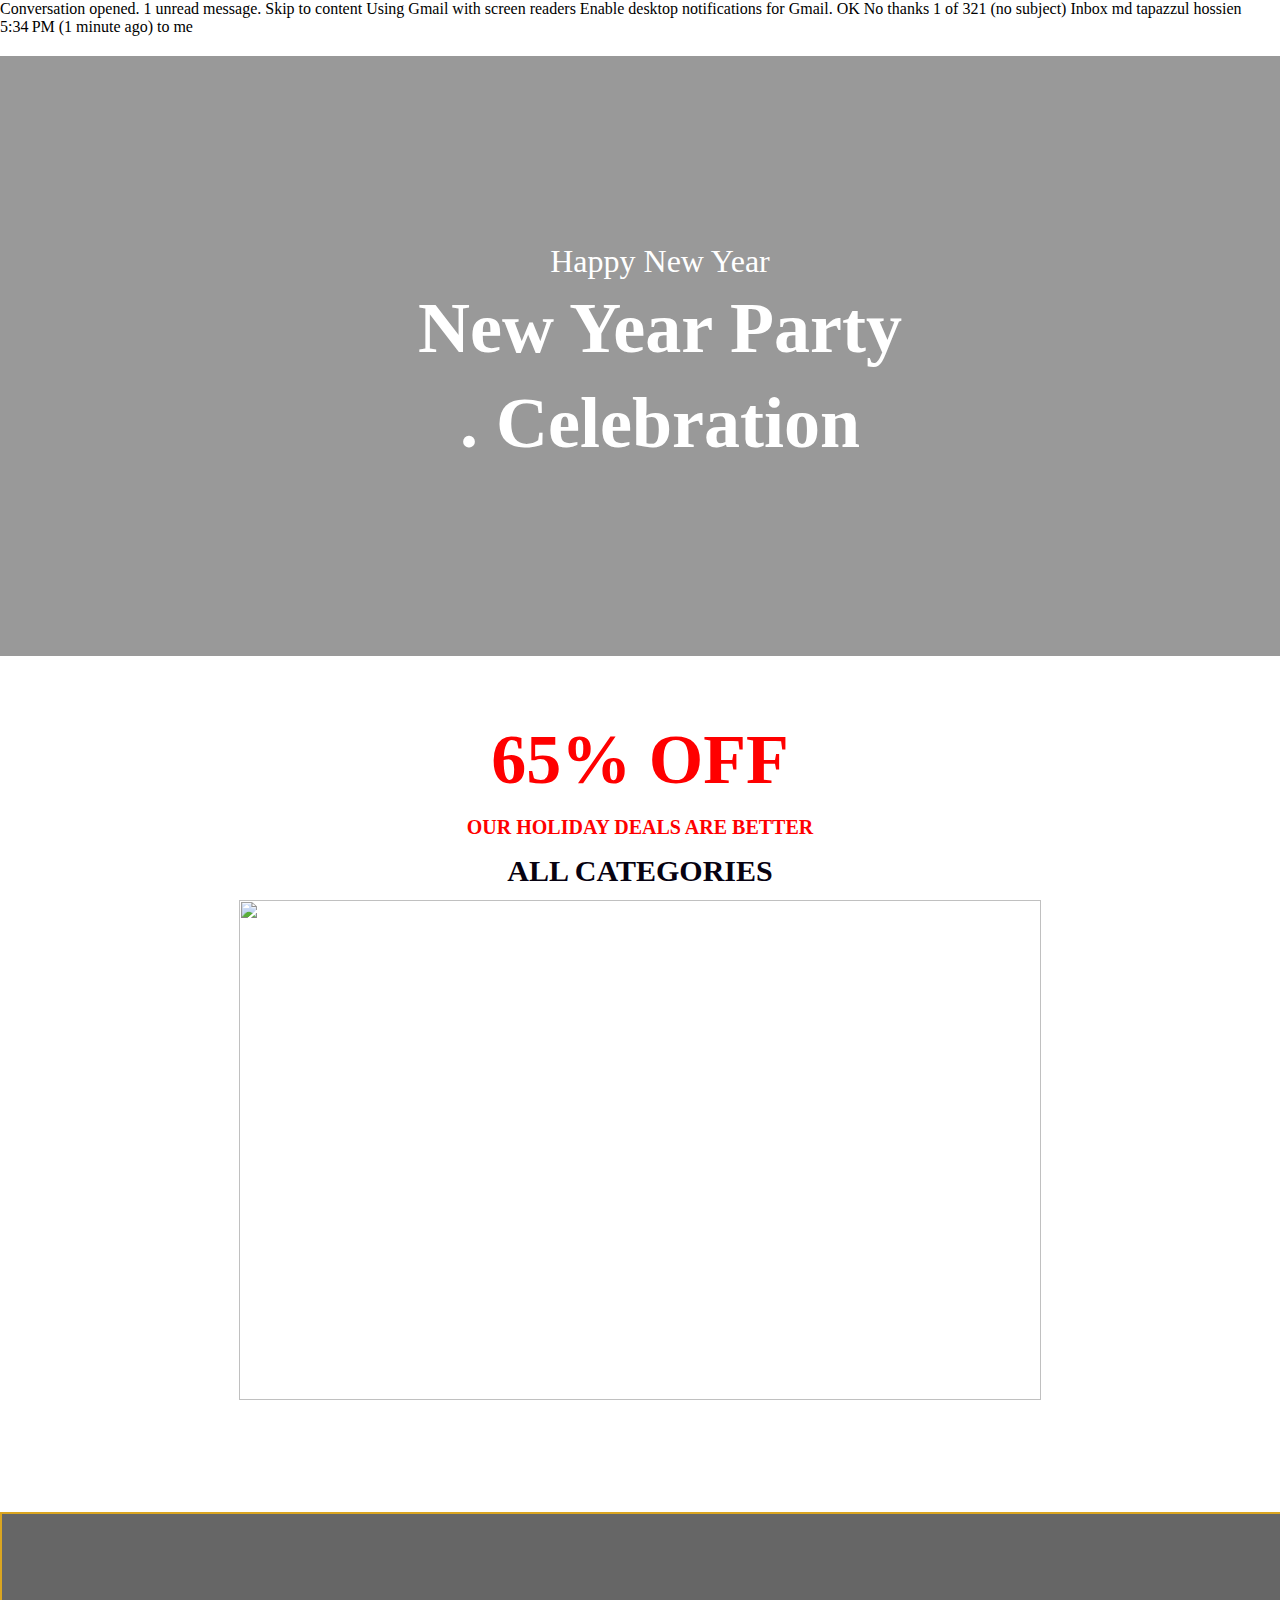
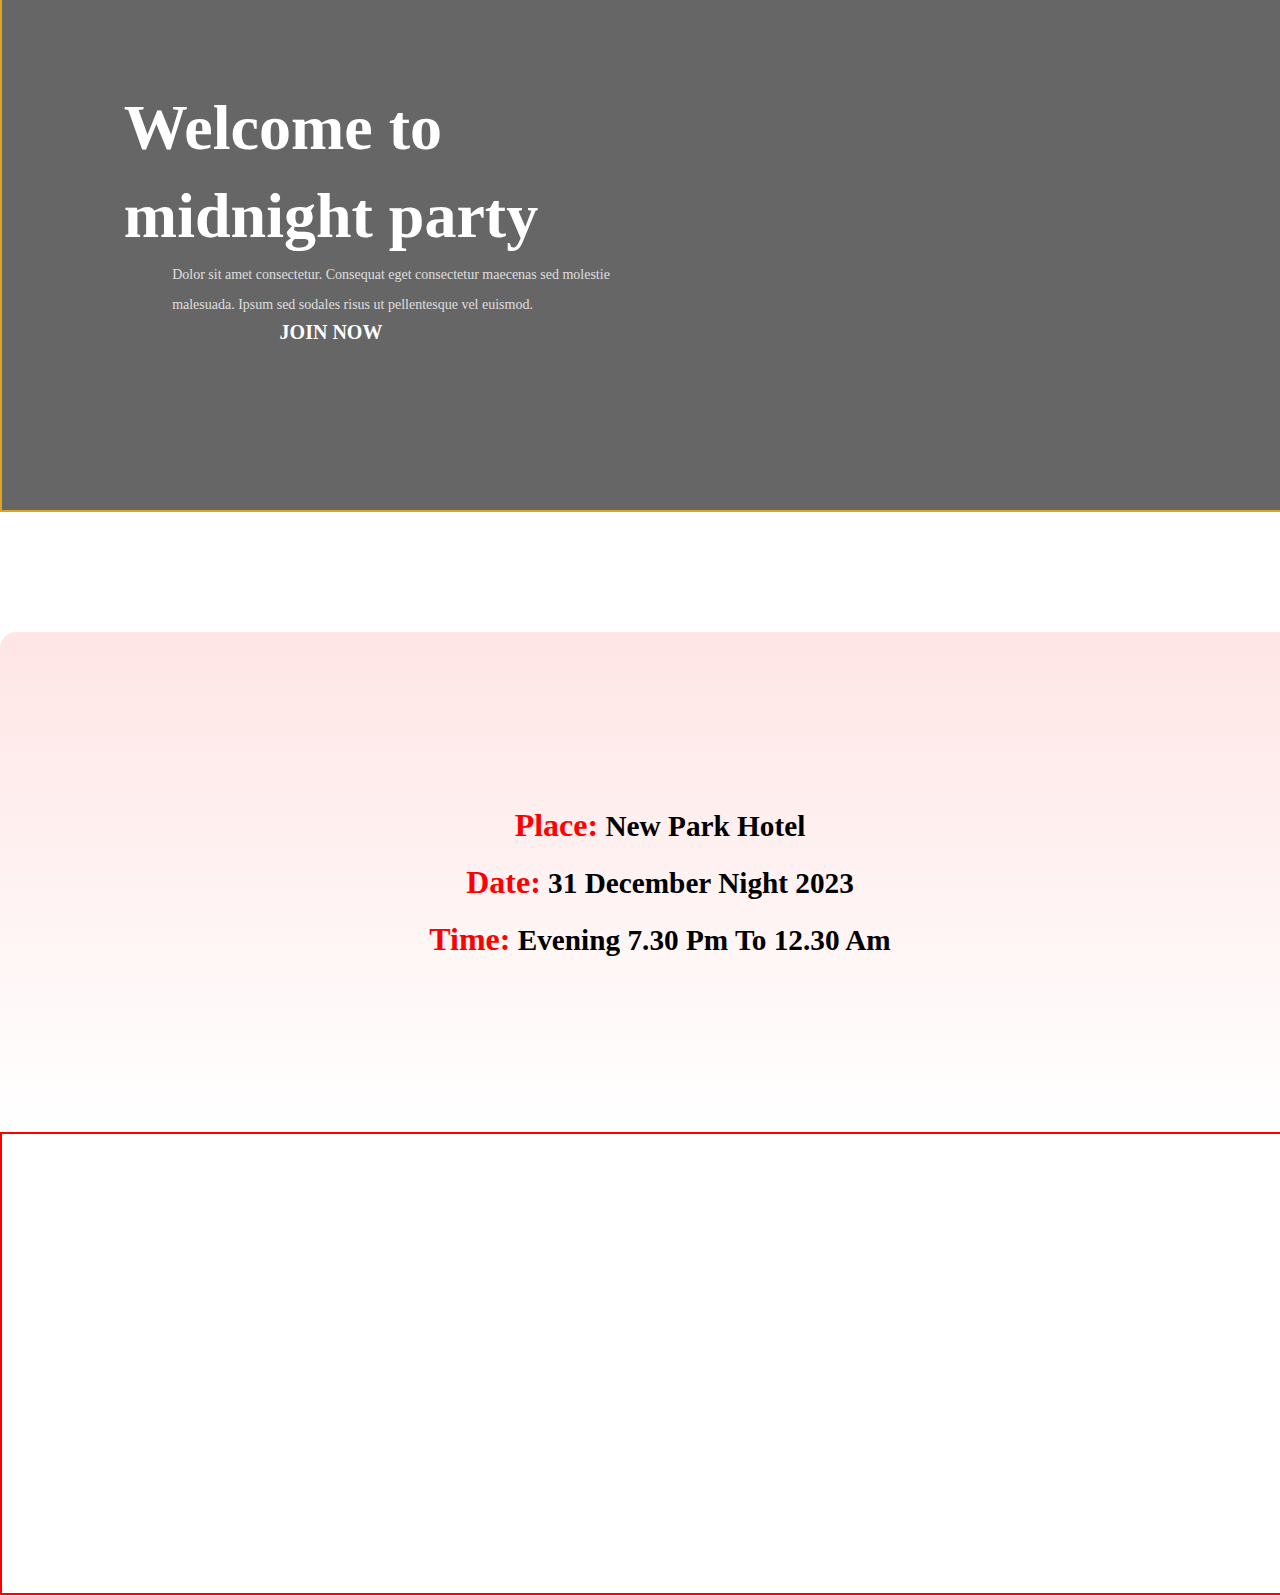
==== index.html @ 76ad9eb2 "section three done" ====
Conversation opened. 1 unread message.

Skip to content
Using Gmail with screen readers
Enable desktop notifications for Gmail.
   OK  No thanks
1 of 321
(no subject)
Inbox

md tapazzul hossien <mdtapazzul4@gmail.com>
5:34 PM (1 minute ago)
to me

<!DOCTYPE html>
<html lang="en">
  <head>
    <meta charset="UTF-8" />
    <meta name="viewport" content="width=device-width, initial-scale=1.0" />
    <title>Happy new year</title>
    <link rel="stylesheet" href="style.css" />
    <link
      rel="shortcut icon"
      href="/new-year-offer-resources/icons/Facebook.png"
      type="image/x-icon"
    />
  </head>
  <body>
    <header class="header-container">
      <div class="header-content">
        <p class="header-p">Happy New Year</p>
        <h1 class="header-title">New Year Party <br />. Celebration</h1>
      </div>
    </header>
    <main>
      <!-- 65% OFF section -->
      <section class="main-section-start">
        <div class="second-content">
          <h1 class="Off-title">65% OFF</h1>
          <p class="off-p">OUR HOLIDAY DEALS ARE BETTER</p>
          <h4 class="off-title-second">ALL CATEGORIES</h4>
        </div>
        <div class="off-imgs">
          <img
            src="/new-year-offer-resources/images/New Year Photo.png"
            alt=""
          />
        </div>
      </section>
      <!-- Welcome to midnight party -->
      <section>
        <div class="welcome-container">
          <div class="left-side">
            <h1 class="welcome-title">
              Welcome to <br />
              midnight party
            </h1>
            <p class="welcome-p">
              Dolor sit amet consectetur. Consequat eget consectetur maecenas
              sed molestie <br />
              malesuada. Ipsum sed sodales risus ut pellentesque vel euismod.
            </p>
            <span class="join-sec">Join Now</span>
          </div>
          <div class="right-side">
            <img src="/new-year-offer-resources/images/Group 70.png" alt="" />
          </div>
        </div>
      </section>
      <!-- Place: New Park Hotel  -->
      <section>
        <div class="place-container">
          <h3 class="place-title"><span class="spans-coloe">Place:</span> New Park Hotel</h3>
          <h3><span class="spans-coloe">Date:</span> 31 December Night 2023</h3>
          <h3><span class="spans-coloe">Time:</span> Evening 7.30 pm to 12.30 am</h3>
        </div>
      </section>
      <!-- NEW BEST OFFER -->
       <section>
        <div class="cricle-container">
          <div class="cricle-tontent-one">
            
          </div>
          <div class="cricle-tontent-two">

          </div>
          <div class="cricle-tontent-three">

          </div>
        </div>
       </section>
    </main>
  </body>
</html>
---- style.css ----
*{
    box-sizing:border-box;
    margin: 0;
    padding: 0;
}
.header-container{
    /* background-image: url('/new-year-offer-resources/images/Banner\ Image.png'); */
    width: 1320px;
    height: 600px;
    margin: 0 auto;
    margin-top: 20px;
    background-color: rgba(0, 0, 0, 0.4);
    background-position: center;
    background-size: cover;
    background-repeat: no-repeat;
    background-image: url('/new-year-offer-resources/images/Banner\ Image.png');
    background-blend-mode: overlay;
}
.header-content{
    display: flex;
    flex-direction: column;
    justify-content: center;
    align-items: center;
    height: 600px;
}
.header-p{
    color: rgb(255, 255, 255);
    font-family: Merriweather;
    font-size: 32px;
    font-weight: 400;
    line-height: 40px;
    letter-spacing: 0%;
    text-align: center;
}
.header-title{
    color: rgb(255, 255, 255);
    font-family: Merriweather;
    font-size: 72px;
    font-weight: 900;
    line-height: 95px;
    letter-spacing: 0%;
    text-align: center;
}
/* 65% Off section */
.main-section-start{
    width: 802.9px;
    margin: 0 auto;
    height: 806px;
    margin-top: 50px;
}
.second-content{
    display: flex;
    justify-content: center;
    flex-direction: column;
    align-items: center;
}
.Off-title{
    /* 65% OFF */
    color: rgb(255, 0, 0);
    font-family: Inter;
    font-size: 70px;
    font-weight: 700;
    line-height: 107px;
    letter-spacing: 0%;
    text-align: center;
}
.off-p{
    color: rgb(255, 0, 0);
    font-family: Inter;
    font-size: 20px;
    font-weight: 600;
    line-height: 29px;
    letter-spacing: 0%;
    text-align: center;
}
.off-title-second{
    color: rgb(7, 2, 17);
    font-family: Inter;
    font-size: 30px;
    font-weight: 700;
    line-height: 58px;
    letter-spacing: 0%;
    text-align: center;
}
.off-imgs{
    width: 802.9px;
    height: 500px;
}
.off-imgs img{
    width: 100%;
    height: 100%;
}
/* welcome to midnight */
.welcome-container{
   border: 2px solid goldenrod;
    width: 1320px;
    height: 600px; 
    background-color: rgba(0, 0, 0, 0.6);
    background-image: url('/new-year-offer-resources/images/Vectorrr.png');
    margin: 0 auto;
    display: flex;
    background-blend-mode:overlay;
}
.left-side{
    width: 50%;
    margin: 0 auto;
    height: 600px;
    display: flex;
    justify-content: center;
    flex-direction: column;
    align-items: center;
}
.welcome-title{
    color: rgb(255, 255, 255);
    font-family: Merriweather;
    font-size: 64px;
    font-weight: 900;
    line-height: 88px;
    letter-spacing: 22%;
    text-align: left;
}
.welcome-p{
    color: #ffffffcc;
    font-family: Inter;
    font-size: 14px;
    font-weight: 400;
    margin-left: 120px;
    line-height: 30px;
}
.right-side{
    width: 50%;
    margin: 0 auto;
    height: 600px;
    display: flex;
    justify-content: center;
    flex-direction: column;
    align-items: center;
}
.join-sec{
color: rgb(255, 255, 255);
font-family: Inter;
font-size: 20px;
font-weight: 700;
line-height: 24px;
letter-spacing: 0%;
text-align: center;
text-transform: uppercase;
}
/* Place section start */
.place-container{
    width: 1320px;
    height: 500px;
    margin: 0 auto;
    margin-top: 120px;
    display: flex;
    justify-content: center;
    flex-direction: column;
    align-items: center;
    font-family: Inter;
    font-size: 25px;
    font-weight: 600;
    line-height: 56px;
    letter-spacing: 0%;
    text-align: center;
    text-transform: capitalize;
    border-radius: 16px;
    border-radius: 16px;
    background: linear-gradient(180.00deg, rgba(255, 0, 0, 0.1),rgba(255, 0, 0, 0) 100%);
}

.spans-coloe{
    color: red;
    font-size: 32px;
    font-weight: 600;
}
/* cricle style stars */
.cricle-container{
    width: 1320px;
    height: 463px;
    border: 2px solid red;
}
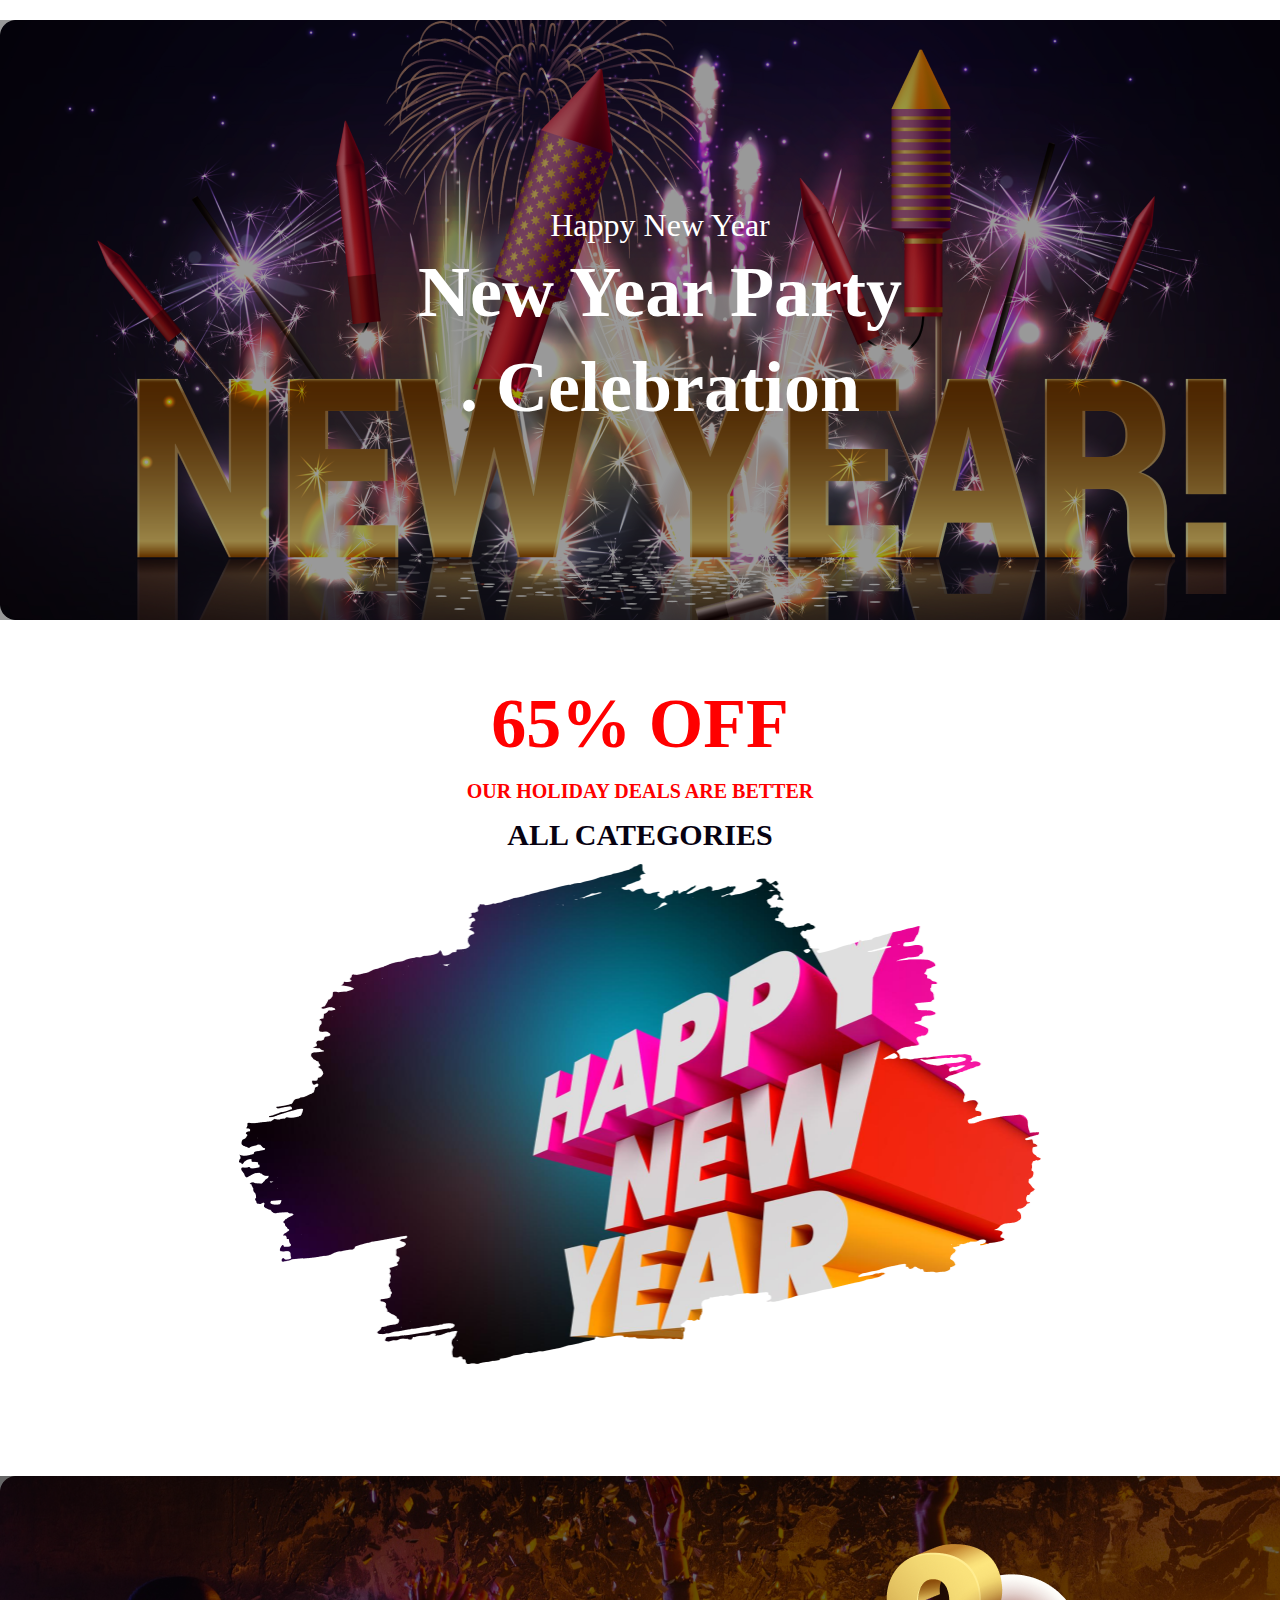
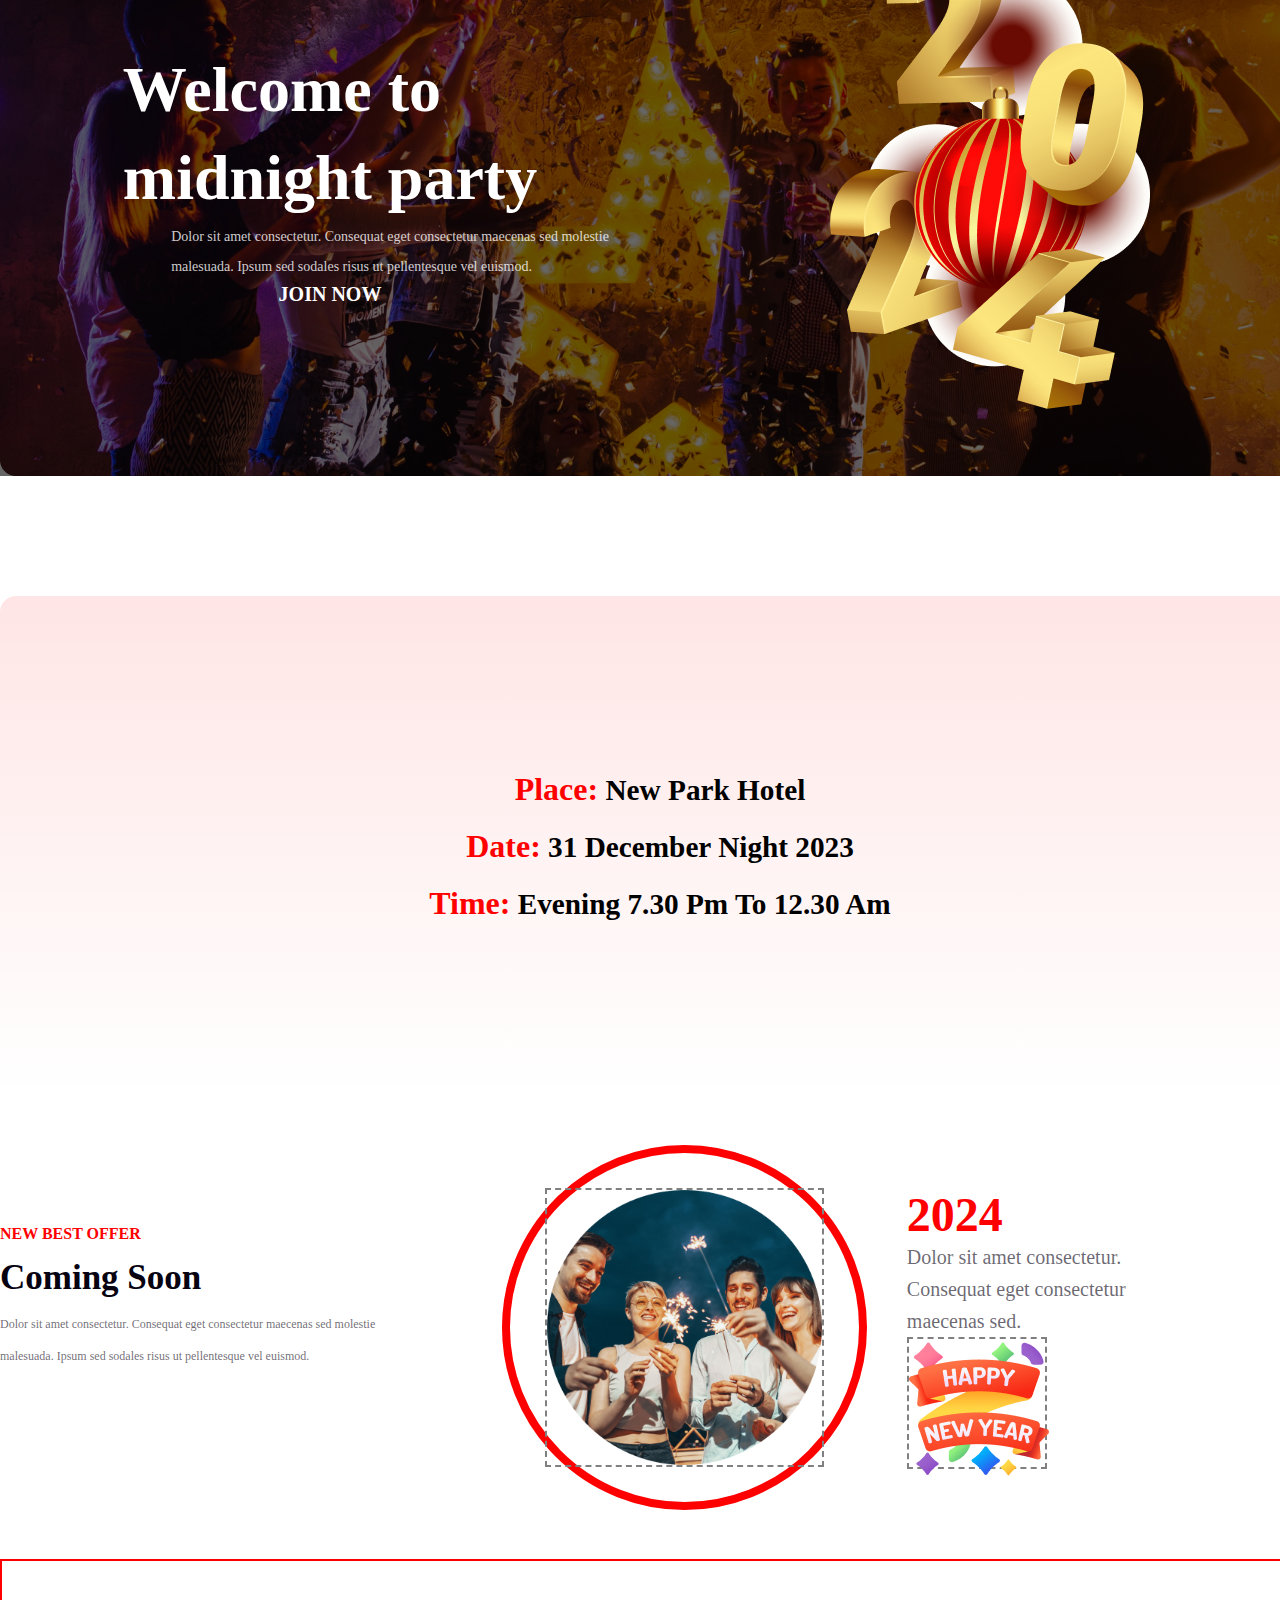
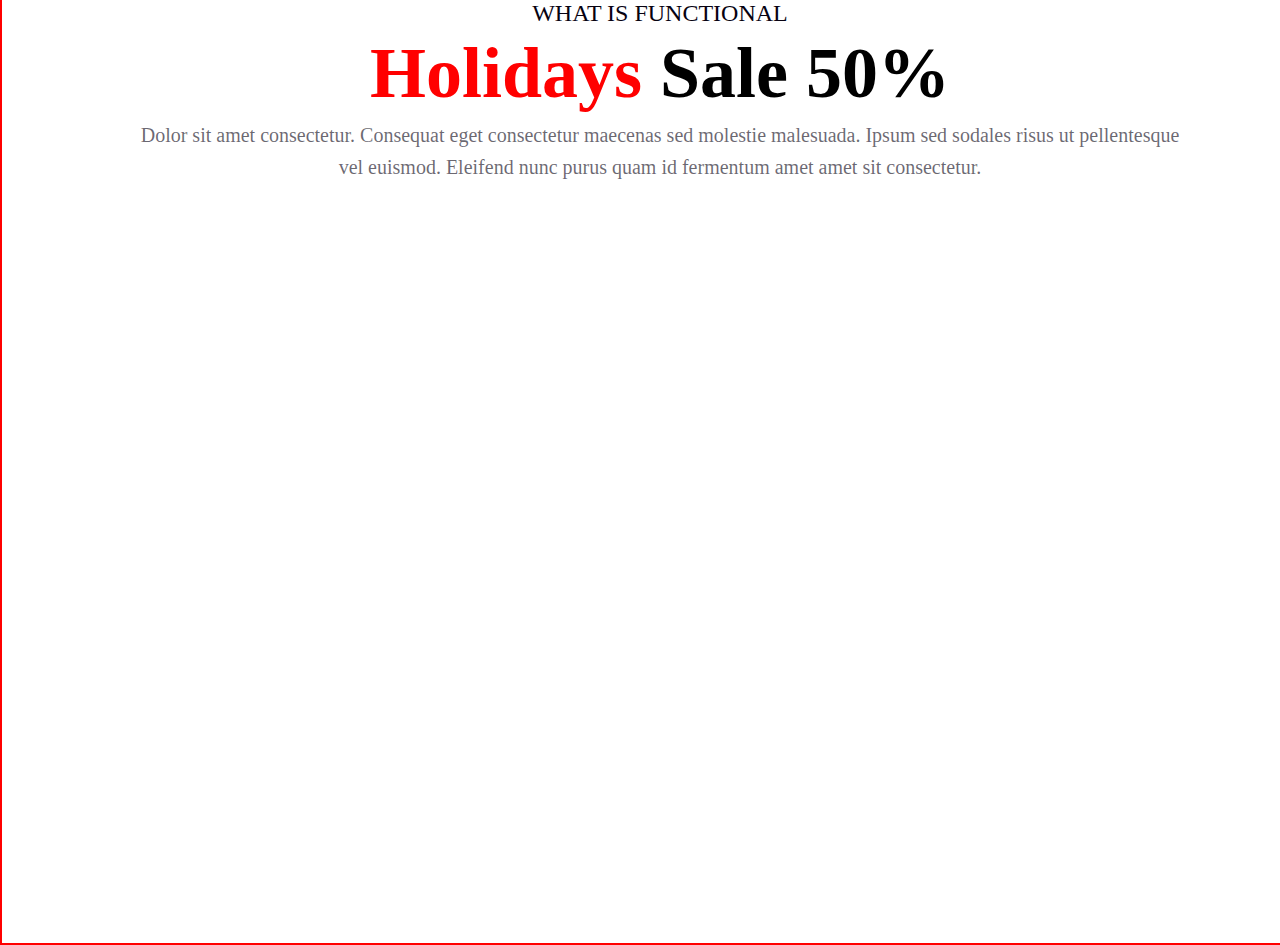
==== commit 4aaf0c2e: "absulute start" ====
--- a/index.html
+++ b/index.html
@@ -1,96 +1,98 @@
-
-Conversation opened. 1 unread message.
-
-Skip to content
-Using Gmail with screen readers
-Enable desktop notifications for Gmail.
-   OK  No thanks
-1 of 321
-(no subject)
-Inbox
-
-md tapazzul hossien <mdtapazzul4@gmail.com>
-5:34 PM (1 minute ago)
-to me
-
 <!DOCTYPE html>
 <html lang="en">
-  <head>
-    <meta charset="UTF-8" />
-    <meta name="viewport" content="width=device-width, initial-scale=1.0" />
-    <title>Happy new year</title>
-    <link rel="stylesheet" href="style.css" />
-    <link
-      rel="shortcut icon"
-      href="/new-year-offer-resources/icons/Facebook.png"
-      type="image/x-icon"
-    />
-  </head>
-  <body>
-    <header class="header-container">
-      <div class="header-content">
-        <p class="header-p">Happy New Year</p>
-        <h1 class="header-title">New Year Party <br />. Celebration</h1>
+
+<head>
+  <meta charset="UTF-8" />
+  <meta name="viewport" content="width=device-width, initial-scale=1.0" />
+  <title>Happy new year</title>
+  <link rel="stylesheet" href="style.css" />
+  <link rel="shortcut icon" href="images/images/icons/Facebook.png" type="image/x-icon" />
+</head>
+
+<body>
+  <header class="header-container">
+    <div class="header-content">
+      <p class="header-p">Happy New Year</p>
+      <h1 class="header-title">New Year Party <br />. Celebration</h1>
+    </div>
+  </header>
+  <main>
+    <!-- 65% OFF section -->
+    <section class="main-section-start">
+      <div class="second-content">
+        <h1 class="Off-title">65% OFF</h1>
+        <p class="off-p">OUR HOLIDAY DEALS ARE BETTER</p>
+        <h4 class="off-title-second">ALL CATEGORIES</h4>
       </div>
-    </header>
-    <main>
-      <!-- 65% OFF section -->
-      <section class="main-section-start">
-        <div class="second-content">
-          <h1 class="Off-title">65% OFF</h1>
-          <p class="off-p">OUR HOLIDAY DEALS ARE BETTER</p>
-          <h4 class="off-title-second">ALL CATEGORIES</h4>
+      <div class="off-imgs">
+        <img src="images/images/New Year Photo.png" alt="" />
+      </div>
+    </section>
+    <!-- Welcome to midnight party -->
+    <section>
+      <div class="welcome-container">
+        <div class="left-side">
+          <h1 class="welcome-title">
+            Welcome to <br />
+            midnight party
+          </h1>
+          <p class="welcome-p">
+            Dolor sit amet consectetur. Consequat eget consectetur maecenas
+            sed molestie <br />
+            malesuada. Ipsum sed sodales risus ut pellentesque vel euismod.
+          </p>
+          <span class="join-sec">Join Now</span>
         </div>
-        <div class="off-imgs">
-          <img
-            src="/new-year-offer-resources/images/New Year Photo.png"
-            alt=""
-          />
+        <div class="right-side">
+          <img src="images/images/Group 70.png" alt="" />
         </div>
-      </section>
-      <!-- Welcome to midnight party -->
-      <section>
-        <div class="welcome-container">
-          <div class="left-side">
-            <h1 class="welcome-title">
-              Welcome to <br />
-              midnight party
-            </h1>
-            <p class="welcome-p">
-              Dolor sit amet consectetur. Consequat eget consectetur maecenas
-              sed molestie <br />
-              malesuada. Ipsum sed sodales risus ut pellentesque vel euismod.
-            </p>
-            <span class="join-sec">Join Now</span>
-          </div>
-          <div class="right-side">
-            <img src="/new-year-offer-resources/images/Group 70.png" alt="" />
+      </div>
+    </section>
+    <!-- Place: New Park Hotel  -->
+    <section>
+      <div class="place-container">
+        <h3 class="place-title"><span class="spans-coloe">Place:</span> New Park Hotel</h3>
+        <h3><span class="spans-coloe">Date:</span> 31 December Night 2023</h3>
+        <h3><span class="spans-coloe">Time:</span> Evening 7.30 pm to 12.30 am</h3>
+      </div>
+    </section>
+    <!-- NEW BEST OFFER -->
+    <section>
+      <div class="circle-container">
+        <!-- circle text  -->
+        <div class="circle-tontent-one">
+          <p class="circle-p">NEW BEST OFFER</p>
+          <h3 class="circle-title">Coming Soon</h3>
+          <p class="circle-p2">Dolor sit amet consectetur. Consequat eget consectetur maecenas sed molestie malesuada.
+            Ipsum sed sodales risus ut pellentesque vel euismod. </p>
+        </div>
+        <!-- circle image  -->
+        <div class="circle-tontent-two">
+          <img src="images/images/Ellipse 1.png" alt="">
+        </div>
+        <!-- circle 2024  -->
+        <div class="circle-tontent-three">
+          <h2 class="circle-three-title">2024</h2>
+          <p class="circle-three-p">Dolor sit amet consectetur. Consequat eget consectetur maecenas sed.</p>
+          <div class="circle-image">
+            <img src="images/images/Group 96.png" alt="">
           </div>
         </div>
-      </section>
-      <!-- Place: New Park Hotel  -->
-      <section>
-        <div class="place-container">
-          <h3 class="place-title"><span class="spans-coloe">Place:</span> New Park Hotel</h3>
-          <h3><span class="spans-coloe">Date:</span> 31 December Night 2023</h3>
-          <h3><span class="spans-coloe">Time:</span> Evening 7.30 pm to 12.30 am</h3>
-        </div>
-      </section>
-      <!-- NEW BEST OFFER -->
-       <section>
-        <div class="cricle-container">
-          <div class="cricle-tontent-one">
-            
-          </div>
-          <div class="cricle-tontent-two">
+      </div>
+    </section>
+    <!-- WHAT IS FUNCTIONAL -->
+     <section class="h-w">
+      <div class="what-fun-container">
+        <p class="what-p">WHAT IS FUNCTIONAL</p>
+        <h2 class="what-title"><span class="spansr">Holidays</span> Sale 50%</h2>
+        <p class="what-p2">Dolor sit amet consectetur. Consequat eget consectetur maecenas sed 
+          molestie malesuada. Ipsum sed sodales risus ut pellentesque vel euismod. Eleifend nunc purus quam id fermentum amet amet sit consectetur.</p>
+      </div>
+      <div class="solid-color">
+        
+      </div>
+     </section>
+  </main>
+</body>
 
-          </div>
-          <div class="cricle-tontent-three">
-
-          </div>
-        </div>
-       </section>
-    </main>
-  </body>
-</html>
-
+</html>--- a/style.css
+++ b/style.css
@@ -1,9 +1,10 @@
-*{
-    box-sizing:border-box;
+* {
+    box-sizing: border-box;
     margin: 0;
     padding: 0;
 }
-.header-container{
+
+.header-container {
     /* background-image: url('/new-year-offer-resources/images/Banner\ Image.png'); */
     width: 1320px;
     height: 600px;
@@ -13,17 +14,19 @@
     background-position: center;
     background-size: cover;
     background-repeat: no-repeat;
-    background-image: url('/new-year-offer-resources/images/Banner\ Image.png');
+    background-image: url('images/images/Banner\ Image.png');
     background-blend-mode: overlay;
 }
-.header-content{
-    display: flex;
-    flex-direction: column;
-    justify-content: center;
-    align-items: center;
-    height: 600px;
-}
-.header-p{
+
+.header-content {
+    display: flex;
+    flex-direction: column;
+    justify-content: center;
+    align-items: center;
+    height: 600px;
+}
+
+.header-p {
     color: rgb(255, 255, 255);
     font-family: Merriweather;
     font-size: 32px;
@@ -32,7 +35,8 @@
     letter-spacing: 0%;
     text-align: center;
 }
-.header-title{
+
+.header-title {
     color: rgb(255, 255, 255);
     font-family: Merriweather;
     font-size: 72px;
@@ -41,20 +45,23 @@
     letter-spacing: 0%;
     text-align: center;
 }
+
 /* 65% Off section */
-.main-section-start{
+.main-section-start {
     width: 802.9px;
     margin: 0 auto;
     height: 806px;
     margin-top: 50px;
 }
-.second-content{
-    display: flex;
-    justify-content: center;
-    flex-direction: column;
-    align-items: center;
-}
-.Off-title{
+
+.second-content {
+    display: flex;
+    justify-content: center;
+    flex-direction: column;
+    align-items: center;
+}
+
+.Off-title {
     /* 65% OFF */
     color: rgb(255, 0, 0);
     font-family: Inter;
@@ -64,7 +71,8 @@
     letter-spacing: 0%;
     text-align: center;
 }
-.off-p{
+
+.off-p {
     color: rgb(255, 0, 0);
     font-family: Inter;
     font-size: 20px;
@@ -73,7 +81,8 @@
     letter-spacing: 0%;
     text-align: center;
 }
-.off-title-second{
+
+.off-title-second {
     color: rgb(7, 2, 17);
     font-family: Inter;
     font-size: 30px;
@@ -82,26 +91,29 @@
     letter-spacing: 0%;
     text-align: center;
 }
-.off-imgs{
+
+.off-imgs {
     width: 802.9px;
     height: 500px;
 }
-.off-imgs img{
+
+.off-imgs img {
     width: 100%;
     height: 100%;
 }
+
 /* welcome to midnight */
-.welcome-container{
-   border: 2px solid goldenrod;
-    width: 1320px;
-    height: 600px; 
+.welcome-container {
+    width: 1320px;
+    height: 600px;
     background-color: rgba(0, 0, 0, 0.6);
-    background-image: url('/new-year-offer-resources/images/Vectorrr.png');
-    margin: 0 auto;
-    display: flex;
-    background-blend-mode:overlay;
-}
-.left-side{
+    background-image: url('images/images/Vectorrr.png');
+    margin: 0 auto;
+    display: flex;
+    background-blend-mode: overlay;
+}
+
+.left-side {
     width: 50%;
     margin: 0 auto;
     height: 600px;
@@ -110,7 +122,8 @@
     flex-direction: column;
     align-items: center;
 }
-.welcome-title{
+
+.welcome-title {
     color: rgb(255, 255, 255);
     font-family: Merriweather;
     font-size: 64px;
@@ -119,7 +132,8 @@
     letter-spacing: 22%;
     text-align: left;
 }
-.welcome-p{
+
+.welcome-p {
     color: #ffffffcc;
     font-family: Inter;
     font-size: 14px;
@@ -127,7 +141,8 @@
     margin-left: 120px;
     line-height: 30px;
 }
-.right-side{
+
+.right-side {
     width: 50%;
     margin: 0 auto;
     height: 600px;
@@ -136,18 +151,20 @@
     flex-direction: column;
     align-items: center;
 }
-.join-sec{
-color: rgb(255, 255, 255);
-font-family: Inter;
-font-size: 20px;
-font-weight: 700;
-line-height: 24px;
-letter-spacing: 0%;
-text-align: center;
-text-transform: uppercase;
-}
+
+.join-sec {
+    color: rgb(255, 255, 255);
+    font-family: Inter;
+    font-size: 20px;
+    font-weight: 700;
+    line-height: 24px;
+    letter-spacing: 0%;
+    text-align: center;
+    text-transform: uppercase;
+}
+
 /* Place section start */
-.place-container{
+.place-container {
     width: 1320px;
     height: 500px;
     margin: 0 auto;
@@ -165,17 +182,176 @@
     text-transform: capitalize;
     border-radius: 16px;
     border-radius: 16px;
-    background: linear-gradient(180.00deg, rgba(255, 0, 0, 0.1),rgba(255, 0, 0, 0) 100%);
-}
-
-.spans-coloe{
+    background: linear-gradient(180.00deg, rgba(255, 0, 0, 0.1), rgba(255, 0, 0, 0) 100%);
+}
+
+.spans-coloe {
     color: red;
     font-size: 32px;
     font-weight: 600;
 }
-/* cricle style stars */
-.cricle-container{
+
+/* circle style stars */
+.circle-container {
     width: 1320px;
     height: 463px;
+    display: flex;
+    gap: 40px;
+    align-items: center;
+    width: 1320px;
+    margin: 0 auto;
+    height: 463px;
+}
+
+.circle-tontent-one {
+    width: 35%;
+    display: flex;
+    flex-direction: column;
+    justify-content: center;
+}
+
+.circle-p {
+    color: rgb(255, 0, 0);
+    font-family: Inter;
+    font-size: 16px;
+    font-weight: 600;
+    line-height: 29px;
+    letter-spacing: 0%;
+}
+
+.circle-title {
+    color: rgb(7, 2, 17);
+    font-family: Merriweather;
+    font-size: 35px;
+    font-weight: 900;
+    line-height: 60px;
+    letter-spacing: 0%;
+    text-align: left;
+    text-transform: capitalize;
+}
+
+.circle-p2 {
+    color: rgba(7, 2, 17, 0.6);
+    font-family: Inter;
+    font-size: 12px;
+    font-weight: 400;
+    line-height: 32px;
+    width: 420px;
+    height: 128px;
+}
+
+.circle-tontent-two {
+    width: 33%;
+    border: 8px solid red;
+    border-radius: 200px;
+    display: flex;
+    justify-content: center;
+    flex-direction: column;
+    align-items: center;
+    width: 364.84px;
+    height: 364.84px;
+}
+
+.circle-tontent-two img {
+    width: 33%;
+    border: 2px dashed grey;
+    width: 80%;
+    height: 80%;
+    display: flex;
+    margin: 120px auto;
+}
+
+.circle-tontent-three {
+    width: 28%;
+}
+
+.circle-three-title {
+    /* 2024 */
+    width: 126px;
+    height: 55px;
+    left: 429.11%;
+    right: -374.76%;
+    top: 1841.18%;
+    bottom: -1775.29%;
+    color: rgb(255, 0, 0);
+    font-family: Inter;
+    font-size: 48px;
+    font-weight: 700;
+    line-height: 58px;
+}
+
+.circle-three-p {
+    width: 276px;
+    height: 96px;
+    left: 1184px;
+    right: -1184px;
+    top: 3204px;
+    color: rgba(7, 2, 17, 0.6);
+    font-family: Inter;
+    font-size: 20px;
+    font-weight: 400;
+    line-height: 32px;
+}
+
+.circle-image {
+    border: 2px dashed grey;
+    width: 140px;
+    height: 132.79px;
+}
+
+/* what is Functional */
+.what-fun-container {
+    width: 1068px;
+    height: 260px;
+    display: flex;
+    margin: 0 auto;
+    flex-direction: column;
+    justify-content: center;
+    align-items: center;
+}
+
+.what-p {
+    color: rgb(7, 2, 17);
+    font-family: Inter;
+    font-size: 24px;
+    font-weight: 500;
+    line-height: 29px;
+    letter-spacing: 0%;
+    text-align: left;
+}
+
+.what-title {
+    font-family: Merriweather;
+    font-size: 72px;
+    font-weight: 900;
+    line-height: 91px;
+    letter-spacing: 0%;
+    text-align: center;
+}
+
+.what-title span {
+    font-family: Merriweather;
+    font-size: 72px;
+    font-weight: 900;
+    color: red;
+    line-height: 91px;
+    letter-spacing: 0%;
+    text-align: center;
+}
+
+.what-p2 {
+    color: rgba(7, 2, 17, 0.6);
+    font-family: Inter;
+    font-size: 20px;
+    font-weight: 500;
+    line-height: 32px;
+    letter-spacing: 0%;
+    text-align: center;
+}
+
+.h-w {
+    width: 1320px;
+    height: 986.07px;
+    margin: 0 auto;
     border: 2px solid red;
 }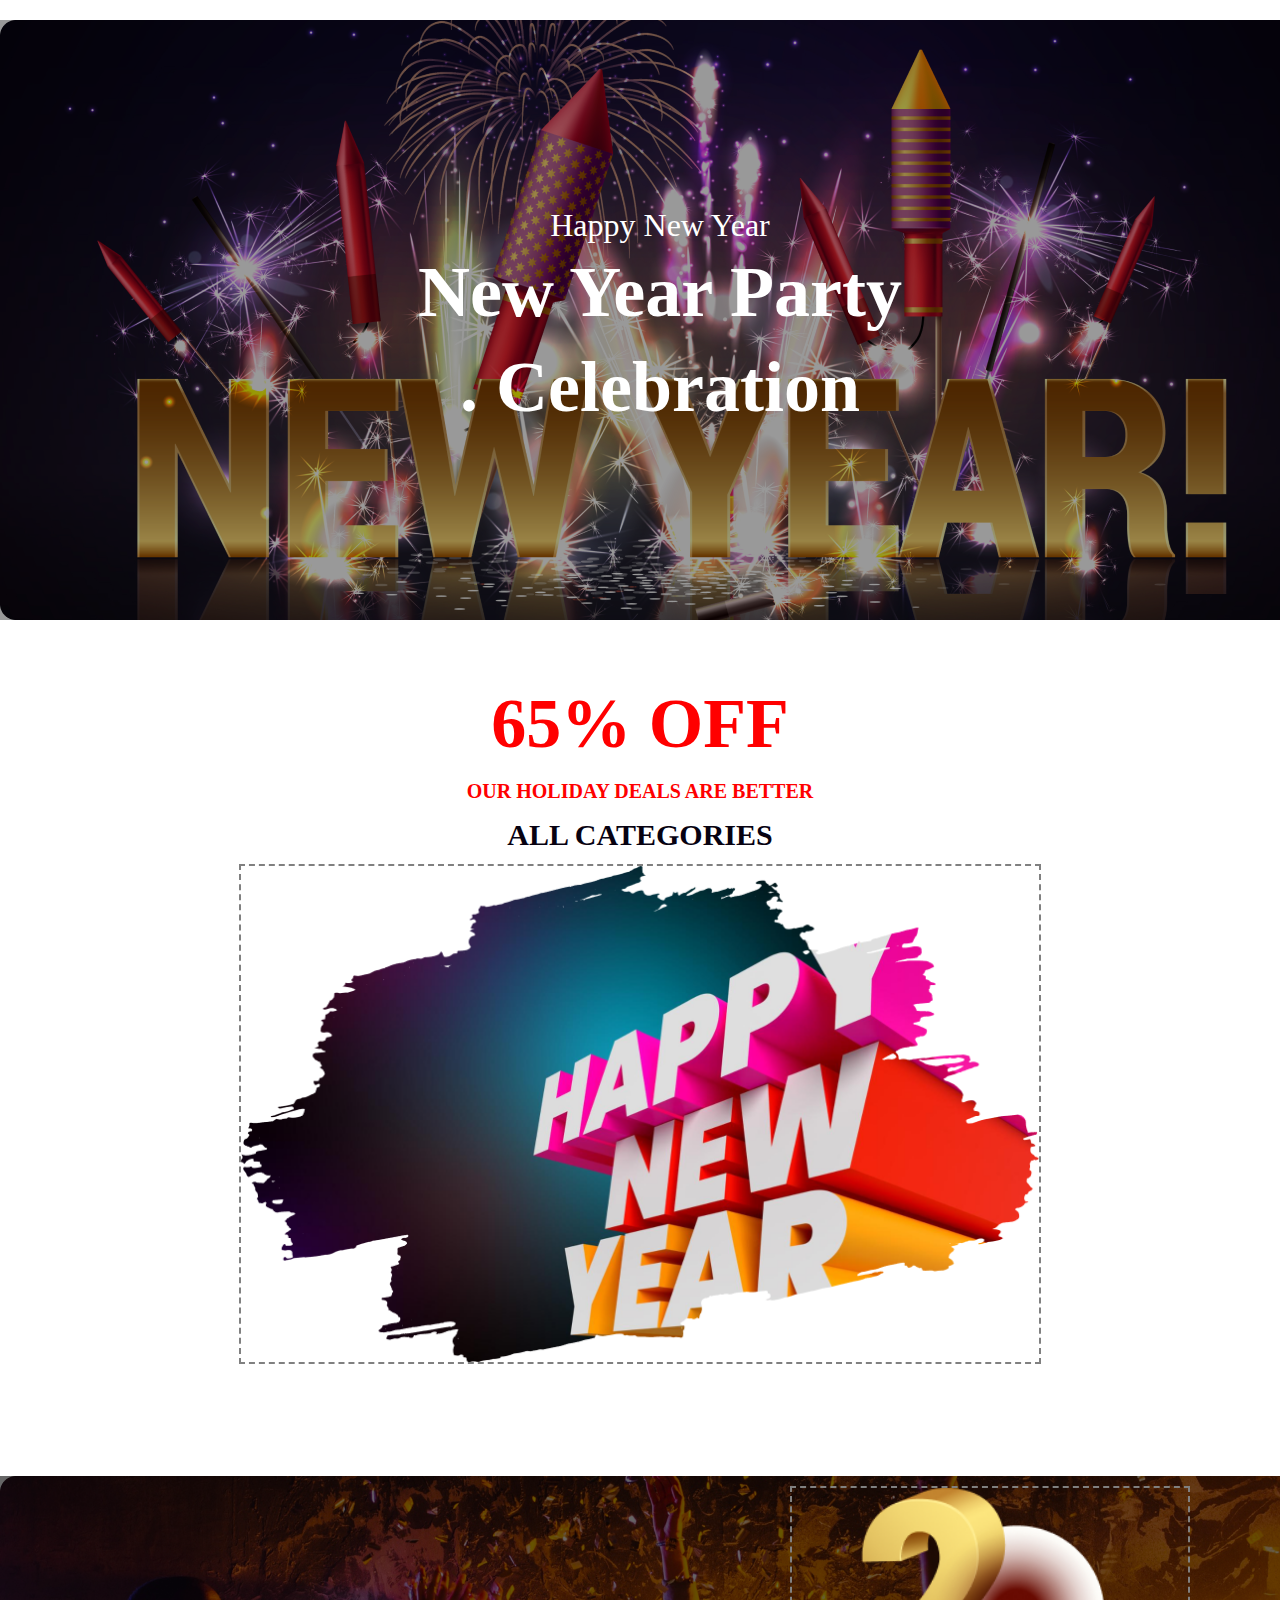
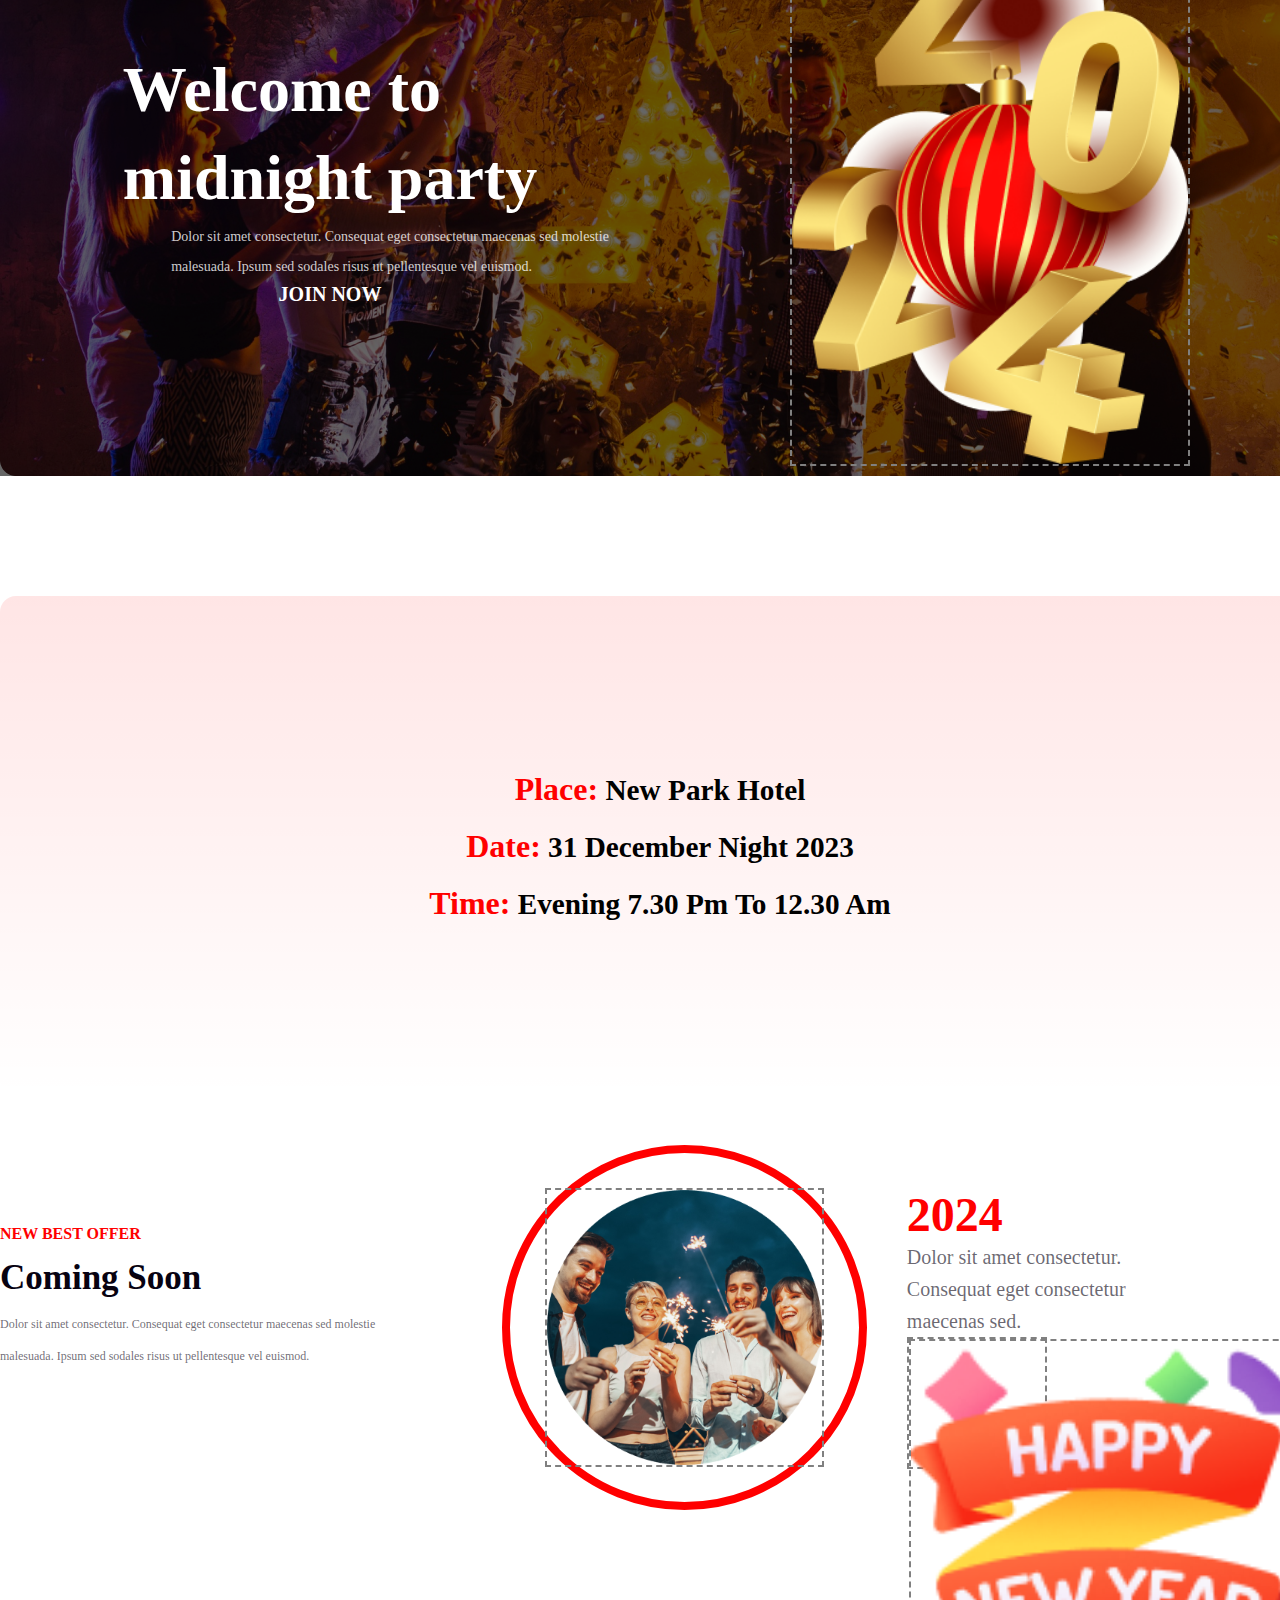
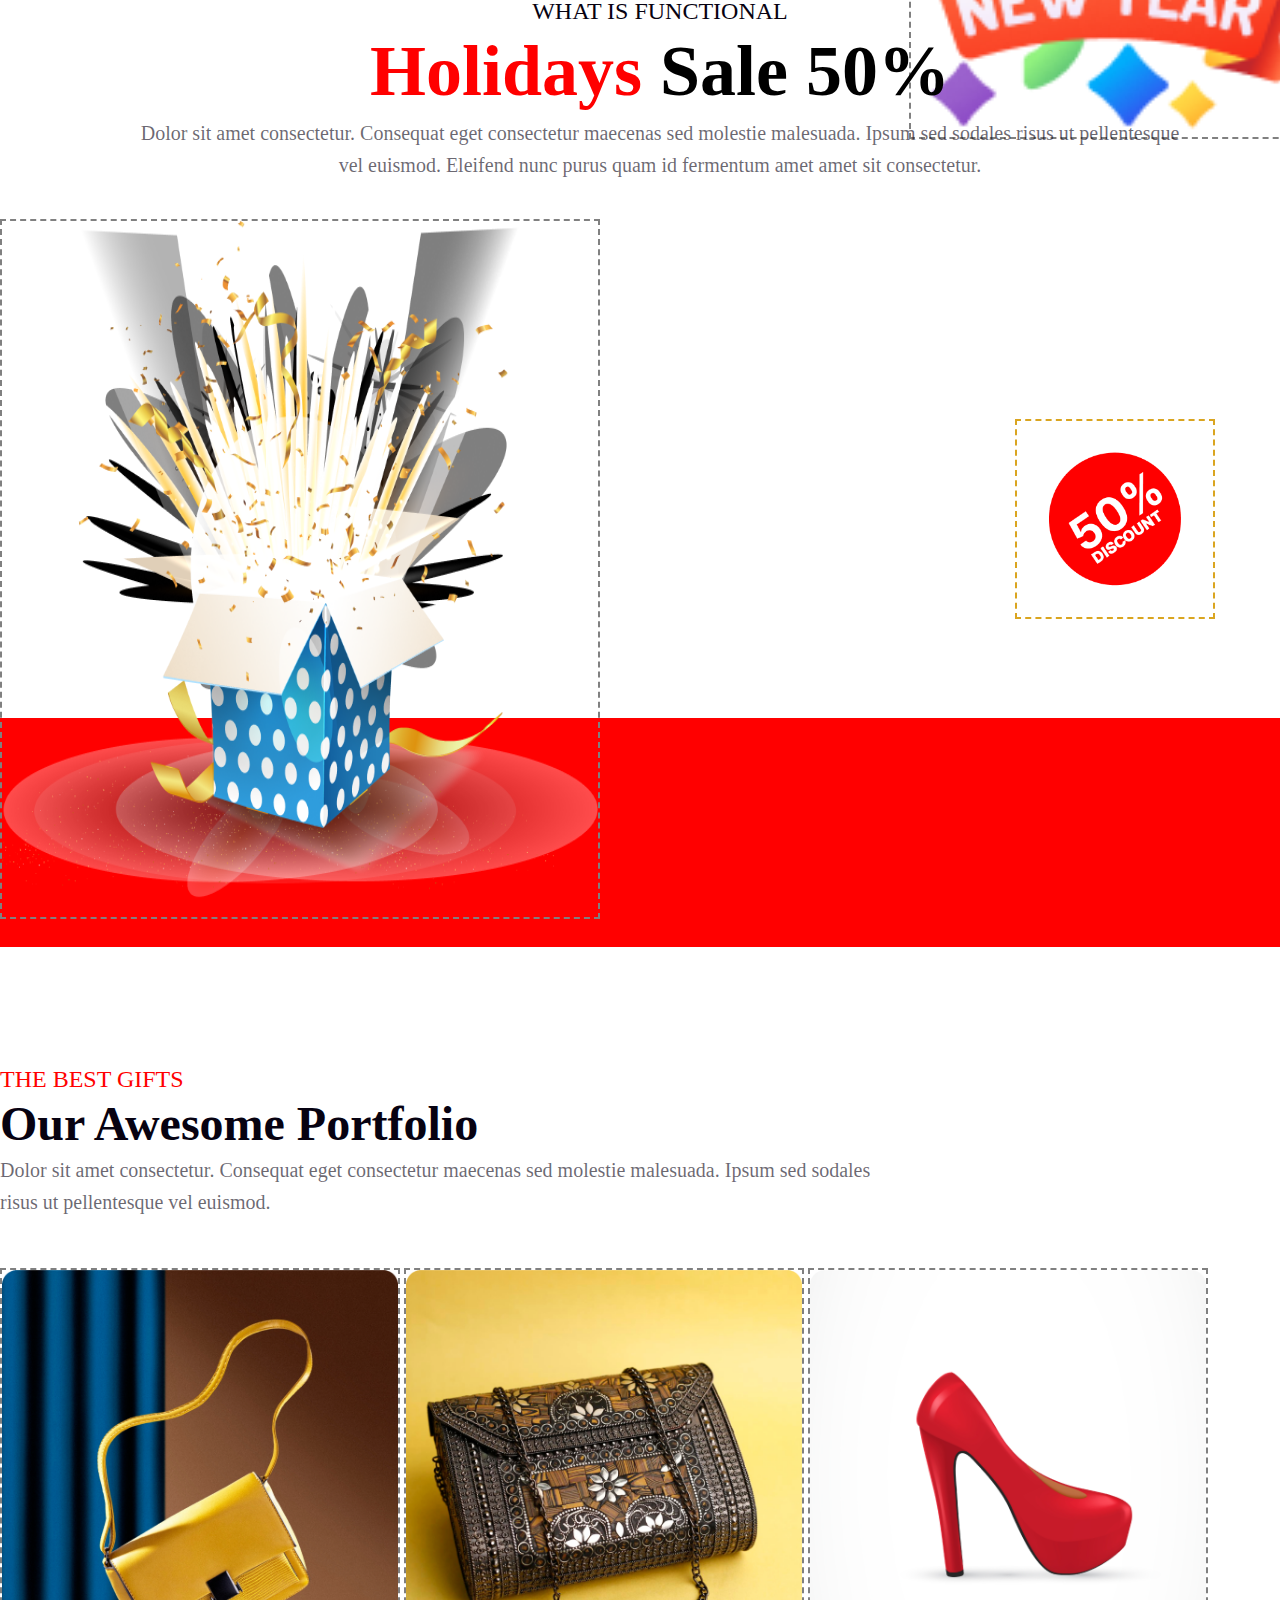
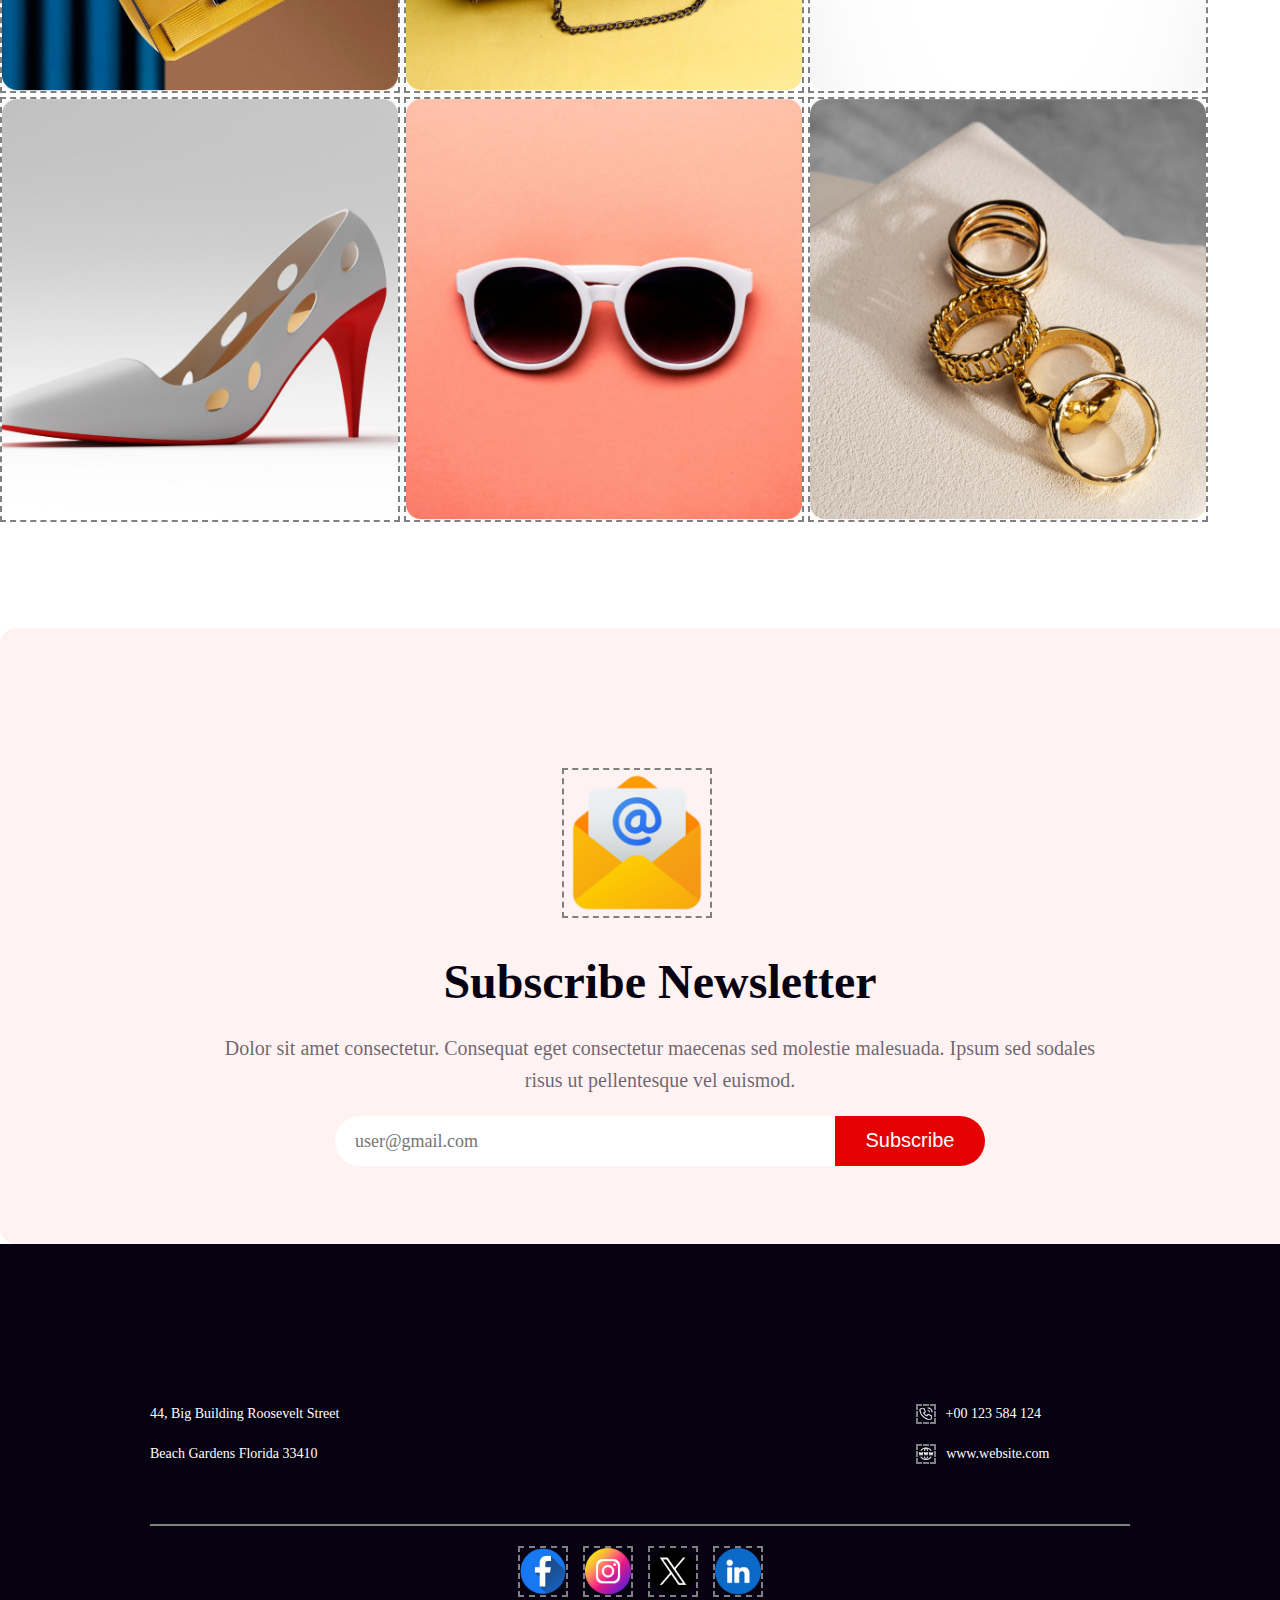
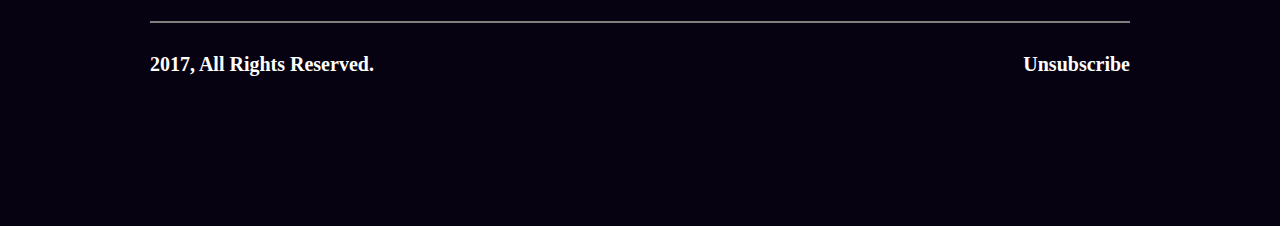
==== commit 8d1c0295: "full website done" ====
--- a/index.html
+++ b/index.html
@@ -81,18 +81,102 @@
       </div>
     </section>
     <!-- WHAT IS FUNCTIONAL -->
-     <section class="h-w">
+    <section class="h-w">
       <div class="what-fun-container">
         <p class="what-p">WHAT IS FUNCTIONAL</p>
         <h2 class="what-title"><span class="spansr">Holidays</span> Sale 50%</h2>
-        <p class="what-p2">Dolor sit amet consectetur. Consequat eget consectetur maecenas sed 
-          molestie malesuada. Ipsum sed sodales risus ut pellentesque vel euismod. Eleifend nunc purus quam id fermentum amet amet sit consectetur.</p>
+        <p class="what-p2">Dolor sit amet consectetur. Consequat eget consectetur maecenas sed
+          molestie malesuada. Ipsum sed sodales risus ut pellentesque vel euismod. Eleifend nunc purus quam id fermentum
+          amet amet sit consectetur.</p>
       </div>
-      <div class="solid-color">
-        
+      <div class="solid-color"></div>
+      <div class="giftbox">
+        <img src="images/images/Group 75.png" alt="">
+        <div class="discount">
+          <img src="images/images/Group 44.png" alt="">
+        </div>
       </div>
-     </section>
+    </section>
+    <!-- THE BEST GIFTS -->
+    <section class="main">
+      <div class="thebes-container">
+        <div class="thebes-content">
+          <p class="thebes-p">THE BEST GIFTS</p>
+          <h2 class="thebes-title">Our Awesome Portfolio</h2>
+          <p class="thebes-p2">Dolor sit amet consectetur. Consequat eget consectetur maecenas sed molestie malesuada.
+            Ipsum sed sodales risus ut pellentesque vel euismod. </p>
+        </div>
+        <div class="images-container">
+          <div class="image-content">
+            <img src="images/images/Rectangle 3.png" alt="">
+            <img src="images/images/Rectangle 4.png" alt="">
+            <img src="images/images/Rectangle 5.png" alt="">
+            <img src="images/images/Rectangle 6.png" alt="">
+            <img src="images/images/Rectangle 7.png" alt="">
+            <img src="images/images/Rectangle 8.png" alt="">
+          </div>
+        </div>
+      </div>
+    </section>
+    <!-- subscribe newsletter -->
+    <section>
+      <div class="subscribe-container">
+        <div class="subscribe-content">
+          <img class="subscribe-image" src="images/images/Group 61.png" alt="">
+          <h1 class="subscribe-title">Subscribe Newsletter</h1>
+          <p class="subscribe-p">Dolor sit amet consectetur. Consequat eget consectetur maecenas sed molestie malesuada.
+            Ipsum sed sodales risus ut pellentesque vel euismod. </p>
+          <div class="subscribe-input">
+            <div class="input-area">
+              <input type="email" name="" placeholder="user@gmail.com" id="">
+            </div>
+            <button class="inputs-subscribe">Subscribe</button>
+            <!-- <input type="search" placeholder="Subscribe" name="" id="inputs-subscribe"> -->
+          </div>
+        </div>
+      </div>
+    </section>
   </main>
+  <footer>
+    <div class="footer-container">
+      <div class="footer-content">
+        <div>
+          <p class="footer-p">44, Big Building Roosevelt Street</p>
+          <p class="footer-p">Beach Gardens Florida 33410</p>
+        </div>
+        <div>
+          <div class="footer-imgss">
+            <img src="images/images/icons/Call.png" alt="">
+            <p class="footer-p">+00 123 584 124</p>
+          </div>
+          <div class="footer-imgs">
+            <img src="images/images/icons/Website.png" alt="">
+            <p class="footer-p">www.website.com</p>
+          </div>
+        </div>
+      </div>
+      <div class="icons-container">
+        <div class="icons-content">
+          <div>
+            <img src="images/images/icons/Facebook.png" alt="">
+          </div>
+          <div>
+            <img src="images/images/icons/Instagram.png" alt="">
+          </div>
+          <div>
+            <img src="images/images/icons/Twitter.png" alt="">
+          </div>
+          <div>
+            <img src="images/images/icons/Linkedin.png" alt="">
+          </div>
+        </div>
+      </div>
+      <div class="all-right">
+        <p>2017, All Rights Reserved.</p>
+        <p>Unsubscribe</p>
+      </div>
+    </div>
+  </footer>
 </body>
 
 </html>--- a/style.css
+++ b/style.css
@@ -353,5 +353,242 @@
     width: 1320px;
     height: 986.07px;
     margin: 0 auto;
-    border: 2px solid red;
+    position: relative;
+}
+
+.solid-color {
+    width: 1320px;
+    height: 229px;
+    position: absolute;
+    top: 77%;
+    background-color: red;
+}
+
+.giftbox {
+    position: relative;
+    width: 1320px;
+    height: 662.07px;
+    z-index: 1px;
+    display: flex;
+    justify-content: space-between;
+}
+
+.giftbox img {
+    position: relative;
+    width: 600px;
+    height: 700px;
+}
+
+.discount {
+    width: 305px;
+    height: 305px;
+    margin-top: 200px;
+}
+
+.discount img {
+    width: 200px;
+    height: 200px;
+    border: 2px dashed goldenrod;
+}
+
+/* the best gits style */
+.main {
+    margin-top: 120px;
+}
+
+.thebes-container {
+    width: 1320px;
+    margin-top: 120px;
+    height: 1163px;
+    margin: 0 auto;
+}
+
+.thebes-p {
+    color: rgb(255, 0, 0);
+    font-family: Inter;
+    font-size: 24px;
+    font-weight: 500;
+    line-height: 29px;
+}
+
+.thebes-title {
+    color: rgb(7, 2, 17);
+    font-family: Merriweather;
+    font-size: 48px;
+    font-weight: 900;
+    line-height: 60px;
+    letter-spacing: 0%;
+}
+
+.thebes-p2 {
+    color: rgba(7, 2, 17, 0.6);
+    font-family: Inter;
+    font-size: 20px;
+    font-weight: 400;
+    line-height: 32px;
+    width: 896px;
+    height: 64px;
+}
+
+.images-container {
+    margin-top: 50px;
+}
+
+img {
+    width: 400px;
+    border: 2px dashed grey;
+}
+
+/* subscribe newsletter */
+.subscribe-container {
+    width: 1320px;
+    border-radius: 16px;
+    background: rgba(255, 0, 0, 0.05);
+    margin: 0 auto;
+    display: flex;
+    justify-content: center;
+    flex-direction: column;
+    align-items: center;
+    height: 616px;
+}
+
+.subscribe-content {
+    width: 896px;
+    height: 336px;
+}
+
+.subscribe-content img {
+    width: 150px;
+    height: 150px;
+    margin-left: 350px;
+}
+
+.subscribe-title {
+    color: rgb(7, 2, 17);
+    font-family: Merriweather;
+    font-size: 48px;
+    margin-top: 30px;
+    font-weight: 900;
+    line-height: 60px;
+    text-align: center;
+}
+
+.subscribe-p {
+    width: 896px;
+    height: 64px;
+    margin-top: 20px;
+    color: rgba(7, 2, 17, 0.6);
+    font-family: Inter;
+    font-size: 20px;
+    font-weight: 400;
+    line-height: 32px;
+    text-align: center;
+}
+
+.input-area input {
+    width: 500px;
+    height: 50px;
+    border-radius: 25px 0 0 25px;
+    background: rgb(255, 255, 255);
+    color: red;
+    border: none;
+    font-family: Inter;
+    font-size: 18px;
+    font-weight: 400;
+    line-height: 22px;
+    margin-top: 20px;
+    padding-left: 20px;
+}
+
+.subscribe-input {
+    display: flex;
+    justify-content: center;
+    flex-direction: row;
+    align-items: center;
+
+}
+
+/* ::placeholder{
+    color: white;
+} */
+.inputs-subscribe {
+    width: 150px;
+    height: 50px;
+    border: none;
+    font-size: 20px;
+    background: rgb(228, 1, 1);
+    margin-top: 19px;
+    color: white;
+    border-radius: 0 25px 25px 0;
+}
+
+/* footer style starts here */
+footer {
+    background: rgb(7, 2, 17);
+    padding: 150px;
+}
+
+.footer-content {
+    width: 900px;
+    display: flex;
+    justify-content: center;
+    align-items: center;
+    /* margin: 0 auto; */
+    /* padding: 100px; */
+    justify-content: space-between;
+    height: 80px;
+}
+
+.footer-content {
+    color: rgb(255, 255, 255);
+    font-family: Inter;
+    font-size: 14px;
+    font-weight: 500;
+    line-height: 40px;
+}
+
+/* icons container */
+.icons-content {
+    margin: 0 auto;
+    padding: 20px;
+    margin-top: 50px;
+    display: flex;
+    justify-content: center;
+    gap: 15px;
+    border-top: 2px solid grey;
+    border-bottom: 2px solid gray;
+}
+
+.footer-content img{
+    width: 20px;
+}
+.footer-imgs{
+    display: flex;
+    justify-content: center;
+    align-items: center;
+    flex-direction: row;
+    gap: 10px;
+    padding-left: 0px;
+}
+.footer-imgss{
+    display: flex;
+    justify-content: center;
+    align-items: center;
+    flex-direction: row;
+    gap: 10px;
+    padding-right: 9px;
+}
+
+.icons-content img {
+    width: 50px;
+}
+.all-right{
+    margin-top: 30px;
+    display: flex;
+    justify-content: space-between;
+}
+.all-right p{
+    font-size: 20px;
+    font-weight: 600;
+    color: white;
 }